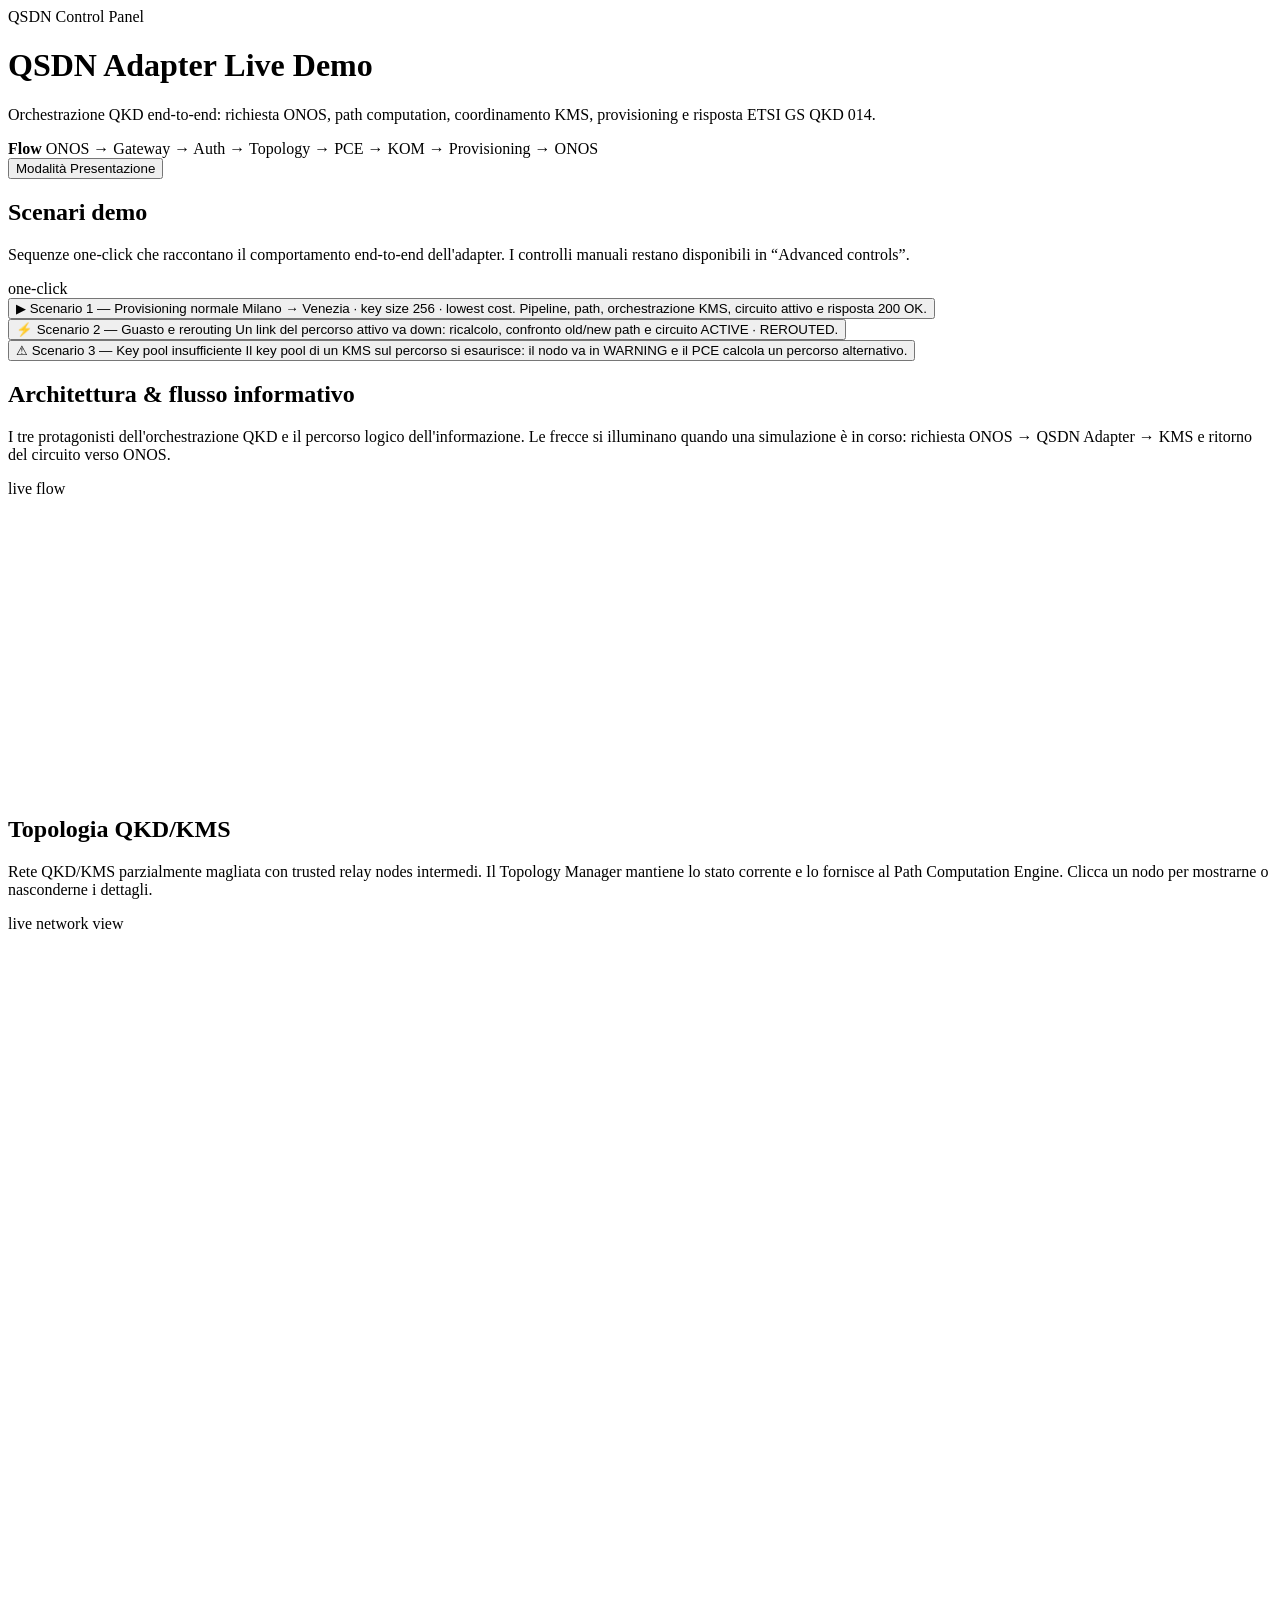
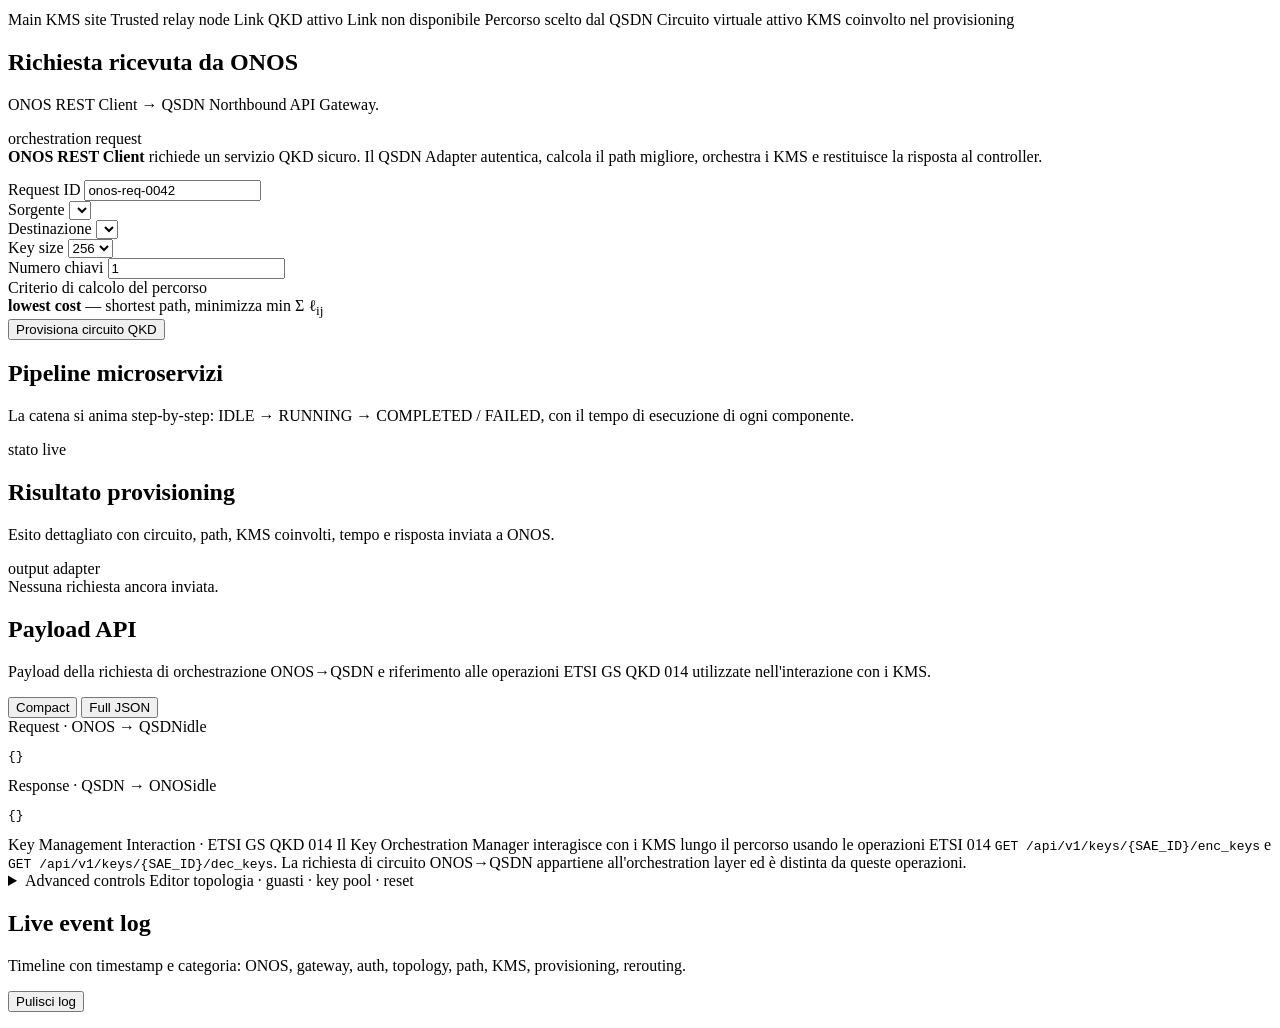
==== services/dashboard/app/index.html @ 10d17b2f "Initial commit" ====
<!DOCTYPE html>
<html lang="it">
<head>
<meta charset="utf-8">
<meta name="viewport" content="width=device-width, initial-scale=1">
<title>QSDN Adapter Live Demo</title>
<link rel="stylesheet" href="/static/dashboard.css">
</head>
<body>
  <div class="app-shell">
    <header class="hero">
      <div class="hero-main">
        <div class="eyebrow">QSDN Control Panel</div>
        <h1>QSDN Adapter Live Demo</h1>
        <p class="hero-lead">Orchestrazione QKD end-to-end: richiesta ONOS, path computation, coordinamento KMS, provisioning e risposta ETSI GS QKD 014.</p>
        <div class="hero-meta">
          <span class="meta-chip flow-chip"><strong>Flow</strong> ONOS → Gateway → Auth → Topology → PCE → KOM → Provisioning → ONOS</span>
        </div>
      </div>
      <div class="hero-side">
        <button id="presentationToggle" class="mode-btn" type="button" aria-pressed="false">
          <span class="mode-dot"></span><span class="mode-label">Modalità Presentazione</span>
        </button>
        <div id="statusBadges" class="status-strip" aria-label="Stato del sistema"></div>
      </div>
    </header>

    <section id="kpiGrid" class="kpi-grid" aria-label="Indicatori KPI"></section>

    <section class="panel scenarios-panel full-row">
      <div class="panel-head">
        <div>
          <h2 class="section-title">Scenari demo</h2>
          <p class="section-subtitle">Sequenze one-click che raccontano il comportamento end-to-end dell'adapter. I controlli manuali restano disponibili in “Advanced controls”.</p>
        </div>
        <div class="helper">one-click</div>
      </div>
      <div class="panel-body">
        <div class="scenario-cards">
          <button class="scenario-card s1" data-scenario="scenario-1" type="button">
            <span class="sc-icon">▶</span>
            <span class="sc-body">
              <span class="sc-title">Scenario 1 — Provisioning normale</span>
              <span class="sc-desc">Milano → Venezia · key size 256 · lowest cost. Pipeline, path, orchestrazione KMS, circuito attivo e risposta 200 OK.</span>
            </span>
          </button>
          <button class="scenario-card s2" data-scenario="scenario-2" type="button">
            <span class="sc-icon">⚡</span>
            <span class="sc-body">
              <span class="sc-title">Scenario 2 — Guasto e rerouting</span>
              <span class="sc-desc">Un link del percorso attivo va down: ricalcolo, confronto old/new path e circuito ACTIVE · REROUTED.</span>
            </span>
          </button>
          <button class="scenario-card s3" data-scenario="scenario-3" type="button">
            <span class="sc-icon">⚠</span>
            <span class="sc-body">
              <span class="sc-title">Scenario 3 — Key pool insufficiente</span>
              <span class="sc-desc">Il key pool di un KMS sul percorso si esaurisce: il nodo va in WARNING e il PCE calcola un percorso alternativo.</span>
            </span>
          </button>
        </div>
        <span id="scenarioRunFeedback" class="feedback scenario-run-feedback"></span>
      </div>
    </section>

    <section class="panel arch-panel full-row">
      <div class="panel-head">
        <div>
          <h2 class="section-title">Architettura & flusso informativo</h2>
          <p class="section-subtitle">I tre protagonisti dell'orchestrazione QKD e il percorso logico dell'informazione. Le frecce si illuminano quando una simulazione è in corso: richiesta ONOS → QSDN Adapter → KMS e ritorno del circuito verso ONOS.</p>
        </div>
        <div class="helper">live flow</div>
      </div>
      <div class="arch-frame">
        <svg id="archSvg" class="arch-svg" viewBox="0 0 1200 280" aria-label="Architettura e flusso QSDN"></svg>
      </div>
      <p id="archCaption" class="arch-caption"></p>
    </section>

    <main class="main-grid">
      <section class="panel topology-panel">
        <div class="panel-head">
          <div>
            <h2 class="section-title">Topologia QKD/KMS</h2>
            <p class="section-subtitle">Rete QKD/KMS parzialmente magliata con trusted relay nodes intermedi. Il Topology Manager mantiene lo stato corrente e lo fornisce al Path Computation Engine. Clicca un nodo per mostrarne o nasconderne i dettagli.</p>
          </div>
          <div class="helper">live network view</div>
        </div>
        <div class="topology-frame">
          <svg id="topologySvg" class="topology-svg" viewBox="0 0 1200 640" aria-label="Topologia QKD/KMS"></svg>
        </div>
        <div class="legend-row" aria-label="Legenda">
          <span class="legend-item"><i class="legend-node main"></i> Main KMS site</span>
          <span class="legend-item"><i class="legend-node relay"></i> Trusted relay node</span>
          <span class="legend-item"><i class="legend-line"></i> Link QKD attivo</span>
          <span class="legend-item"><i class="legend-line down"></i> Link non disponibile</span>
          <span class="legend-item"><i class="legend-line path"></i> Percorso scelto dal QSDN</span>
          <span class="legend-item"><i class="legend-line circuit"></i> Circuito virtuale attivo</span>
          <span class="legend-item"><i class="legend-dot involved"></i> KMS coinvolto nel provisioning</span>
        </div>
      </section>

      <aside class="stack">
        <section class="panel request-panel">
          <div class="panel-head">
            <div>
              <h2 class="section-title">Richiesta ricevuta da ONOS</h2>
              <p class="section-subtitle">ONOS REST Client → QSDN Northbound API Gateway.</p>
            </div>
            <div class="helper small-mono">orchestration request</div>
          </div>
          <div class="panel-body">
            <div class="request-callout"><strong>ONOS REST Client</strong> richiede un servizio QKD sicuro. Il QSDN Adapter autentica, calcola il path migliore, orchestra i KMS e restituisce la risposta al controller.</div>
            <div class="form-grid three" style="margin-top:14px">
              <div class="field wide">
                <label for="reqId">Request ID</label>
                <input id="reqId" type="text" value="onos-req-0042">
              </div>
              <div class="field">
                <label for="reqSource">Sorgente</label>
                <select id="reqSource"></select>
              </div>
              <div class="field">
                <label for="reqDest">Destinazione</label>
                <select id="reqDest"></select>
              </div>
              <div class="field">
                <label for="reqKeySize">Key size</label>
                <select id="reqKeySize">
                  <option value="128">128</option>
                  <option value="256" selected>256</option>
                  <option value="512">512</option>
                </select>
              </div>
              <div class="field">
                <label for="reqKeys">Numero chiavi</label>
                <input id="reqKeys" type="number" min="1" value="1">
              </div>
              <div class="field wide">
                <label>Criterio di calcolo del percorso</label>
                <div id="reqSla" class="static-field" data-sla="lowest_cost">
                  <strong>lowest cost</strong> — shortest path, minimizza <span class="mono">min&nbsp;Σ&nbsp;ℓ<sub>ij</sub></span>
                </div>
              </div>
            </div>
            <div class="action-row">
              <button id="provisionBtn">Provisiona circuito QKD</button>
              <span id="requestFeedback" class="feedback"></span>
            </div>
          </div>
        </section>

        <section class="panel pipeline-panel">
          <div class="panel-head">
            <div>
              <h2 class="section-title">Pipeline microservizi</h2>
              <p class="section-subtitle">La catena si anima step-by-step: IDLE → RUNNING → COMPLETED / FAILED, con il tempo di esecuzione di ogni componente.</p>
            </div>
            <div class="helper">stato live</div>
          </div>
          <div class="panel-body">
            <div id="pipelineStages" class="pipeline"></div>
          </div>
        </section>

        <section class="panel kom-panel" id="komPanel" hidden>
          <div class="panel-head">
            <div>
              <h2 class="section-title">KMS Orchestration</h2>
              <p class="section-subtitle">Il Key Orchestration Manager coordina esattamente i KMS attraversati dal percorso scelto dal PCE.</p>
            </div>
            <div class="helper">KOM → KMS</div>
          </div>
          <div class="panel-body">
            <div id="komNodes" class="kom-nodes"></div>
          </div>
        </section>
      </aside>
    </main>

    <section class="panel result-panel full-row">
      <div class="panel-head">
        <div>
          <h2 class="section-title">Risultato provisioning</h2>
          <p class="section-subtitle">Esito dettagliato con circuito, path, KMS coinvolti, tempo e risposta inviata a ONOS.</p>
        </div>
        <div class="helper">output adapter</div>
      </div>
      <div class="panel-body">
        <div id="resultArea" class="result-wrap">
          <div class="empty-state">Nessuna richiesta ancora inviata.</div>
        </div>
      </div>
    </section>

    <section class="panel reroute-panel full-row" id="reroutePanel" hidden>
      <div class="panel-head">
        <div>
          <h2 class="section-title">Rerouting</h2>
          <p class="section-subtitle">Confronto before / after del percorso a fronte di un evento di rete sul circuito attivo.</p>
        </div>
        <div class="helper">before / after</div>
      </div>
      <div class="panel-body">
        <div id="rerouteArea" class="reroute-wrap"></div>
      </div>
    </section>

    <section class="panel payload-panel full-row">
      <div class="panel-head">
        <div>
          <h2 class="section-title">Payload API</h2>
          <p class="section-subtitle">Payload della richiesta di orchestrazione ONOS→QSDN e riferimento alle operazioni ETSI GS QKD 014 utilizzate nell'interazione con i KMS.</p>
        </div>
        <div class="payload-toggle" role="group" aria-label="Vista payload">
          <button type="button" class="pill-toggle active" data-payload-view="compact">Compact</button>
          <button type="button" class="pill-toggle" data-payload-view="full">Full JSON</button>
        </div>
      </div>
      <div class="panel-body">
        <div class="payload-grid">
          <section class="payload-block">
            <div class="head"><span>Request · ONOS → QSDN</span><span id="requestJsonMeta" class="small-mono">idle</span></div>
            <pre id="requestJson">{}</pre>
          </section>
          <section class="payload-block">
            <div class="head"><span>Response · QSDN → ONOS</span><span id="responseJsonMeta" class="small-mono">idle</span></div>
            <pre id="responseJson">{}</pre>
          </section>
        </div>
        <div class="etsi-note">
          <span class="etsi-k">Key Management Interaction · ETSI GS QKD 014</span>
          <span class="etsi-body">Il Key Orchestration Manager interagisce con i KMS lungo il percorso usando le operazioni ETSI 014
            <code>GET /api/v1/keys/{SAE_ID}/enc_keys</code> e <code>GET /api/v1/keys/{SAE_ID}/dec_keys</code>.
            La richiesta di circuito ONOS→QSDN appartiene all'orchestration layer ed è distinta da queste operazioni.</span>
        </div>
      </div>
    </section>

    <details class="panel advanced-panel full-row" id="advancedControls">
      <summary>
        <span class="adv-summary-title">Advanced controls</span>
        <span class="adv-summary-hint">Editor topologia · guasti · key pool · reset</span>
      </summary>
      <div class="panel-body">
        <div class="scenario-grid">
          <div class="scenario-buttons">
            <button class="soft" data-scenario="restore-links">Ripristina tutti i link</button>
            <button class="soft" data-scenario="add-firenze">Aggiungi Firenze KMS</button>
            <button class="danger" data-scenario="reset-demo">Reset demo</button>
            <button class="soft" data-scenario="clear-log">Pulisci log</button>
          </div>

          <div class="editor-grid">
            <div class="form-grid three">
              <div class="field">
                <label for="faultLinkSource">Guasto link · da</label>
                <select id="faultLinkSource"></select>
              </div>
              <div class="field">
                <label for="faultLinkTarget">a</label>
                <select id="faultLinkTarget"></select>
              </div>
              <div class="field wide action-row" style="margin-top:0">
                <button id="toggleLinkBtn" class="soft">Abbatti / ripristina link</button>
                <span id="faultLinkFeedback" class="feedback"></span>
              </div>
            </div>

            <div class="form-grid three">
              <div class="field">
                <label for="poolNode">Key pool · nodo</label>
                <select id="poolNode"></select>
              </div>
              <div class="field">
                <label for="poolValue">Livello %</label>
                <input id="poolValue" type="number" min="0" max="100" step="1" value="8">
              </div>
              <div class="field wide action-row" style="margin-top:0">
                <button id="setPoolBtn" class="soft">Imposta key pool</button>
                <span id="poolFeedback" class="feedback"></span>
              </div>
            </div>

            <div class="form-grid">
              <div class="field wide">
                <label for="nodePicker">Aggiungi nodo KMS</label>
                <select id="nodePicker"></select>
              </div>
              <div class="field wide action-row" style="margin-top:0">
                <button id="addNodeBtn" class="success">Aggiungi nodo</button>
                <span id="nodeFeedback" class="feedback"></span>
              </div>
            </div>

            <div class="form-grid three">
              <div class="field">
                <label for="linkSource">Nuovo link · da</label>
                <select id="linkSource"></select>
              </div>
              <div class="field">
                <label for="linkTarget">a</label>
                <select id="linkTarget"></select>
              </div>
              <div class="field">
                <label for="linkCost">Costo</label>
                <input id="linkCost" type="number" min="1" step="1" value="1">
              </div>
              <div class="field wide action-row" style="margin-top:0">
                <button id="addLinkBtn" class="success">Aggiungi link</button>
                <span id="linkFeedback" class="feedback"></span>
              </div>
            </div>

            <div class="form-grid">
              <div class="field wide action-row" style="margin-top:0">
                <button id="resetTopologyBtn" class="ghost">Reset topologia</button>
                <span id="scenarioFeedback" class="feedback"></span>
              </div>
            </div>
          </div>
        </div>
      </div>
    </details>

    <section class="panel log-panel full-row">
      <div class="panel-head">
        <div>
          <h2 class="section-title">Live event log</h2>
          <p class="section-subtitle">Timeline con timestamp e categoria: ONOS, gateway, auth, topology, path, KMS, provisioning, rerouting.</p>
        </div>
        <button id="clearLogBtn" class="ghost">Pulisci log</button>
      </div>
      <div class="panel-body event-log-wrap">
        <ol id="eventLog" class="event-log" aria-label="Timeline eventi"></ol>
      </div>
    </section>
  </div>

  <script defer src="/static/dashboard.js"></script>
</body>
</html>
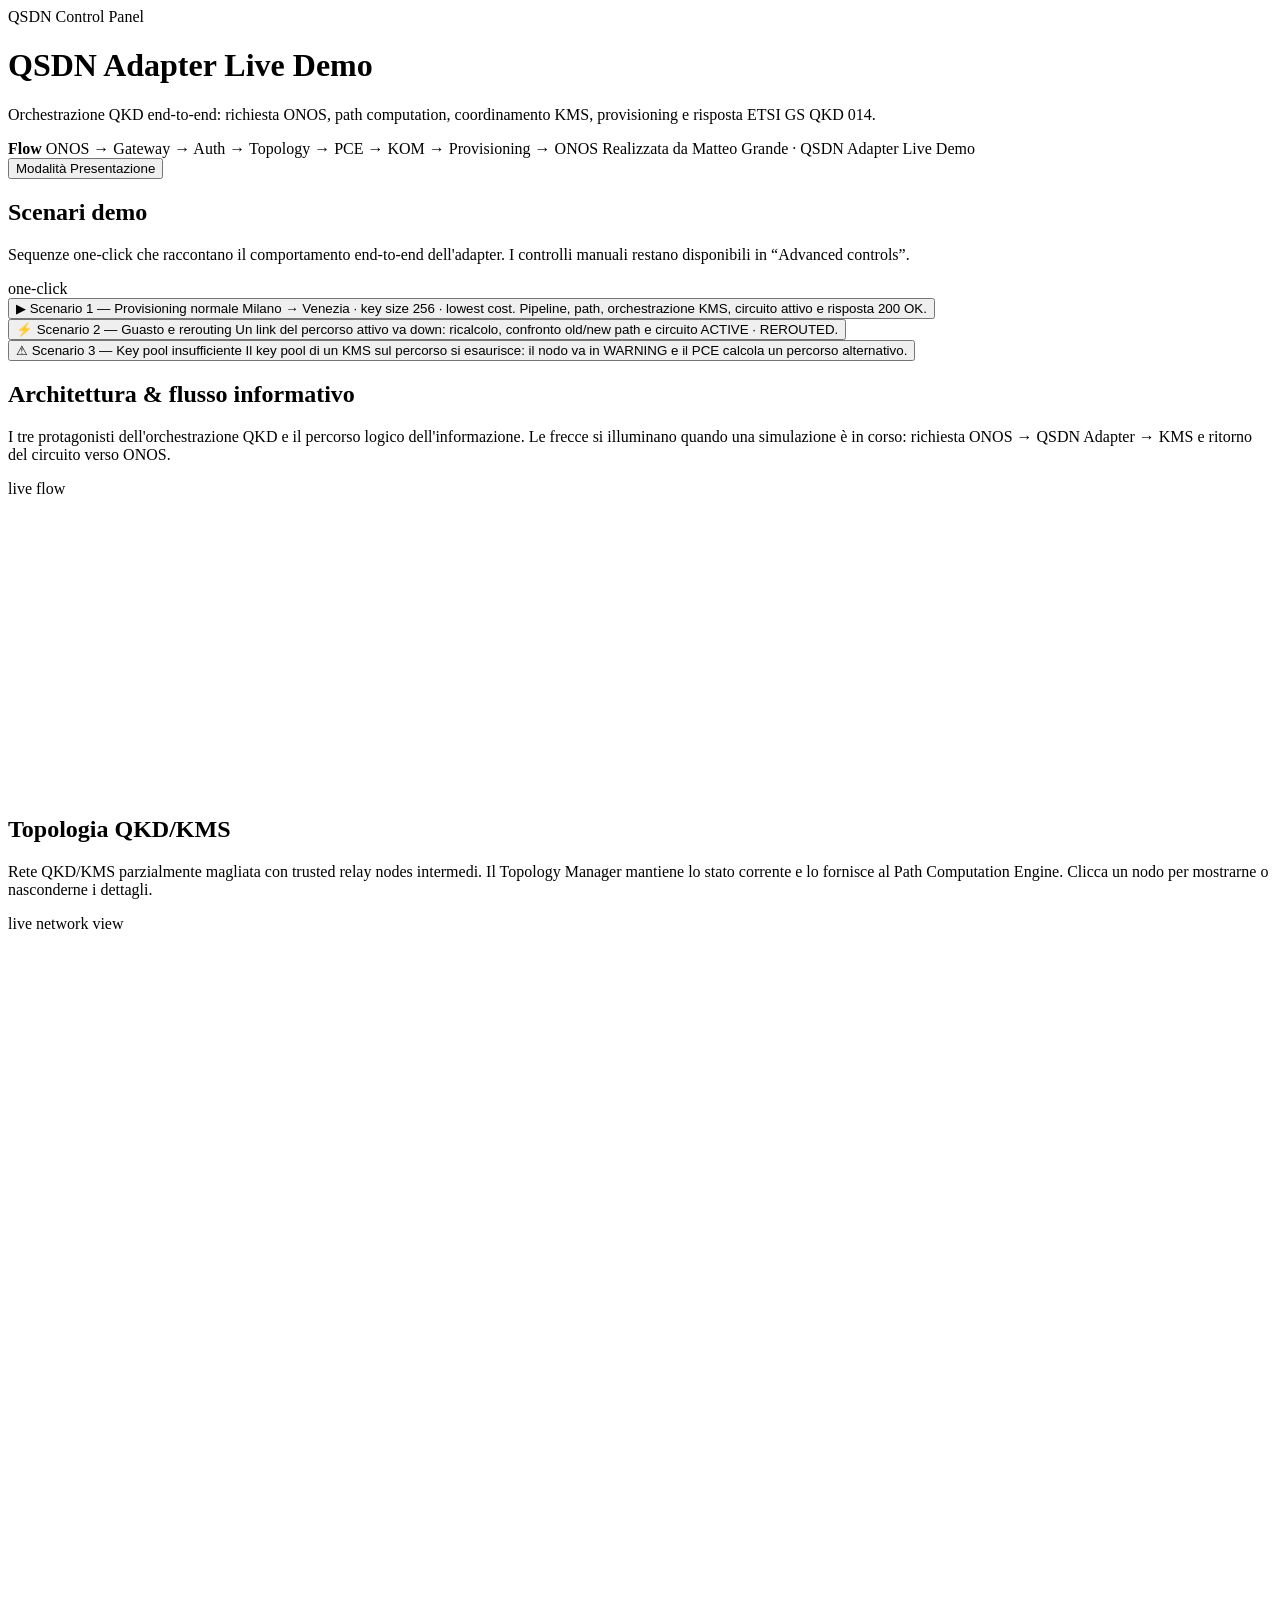
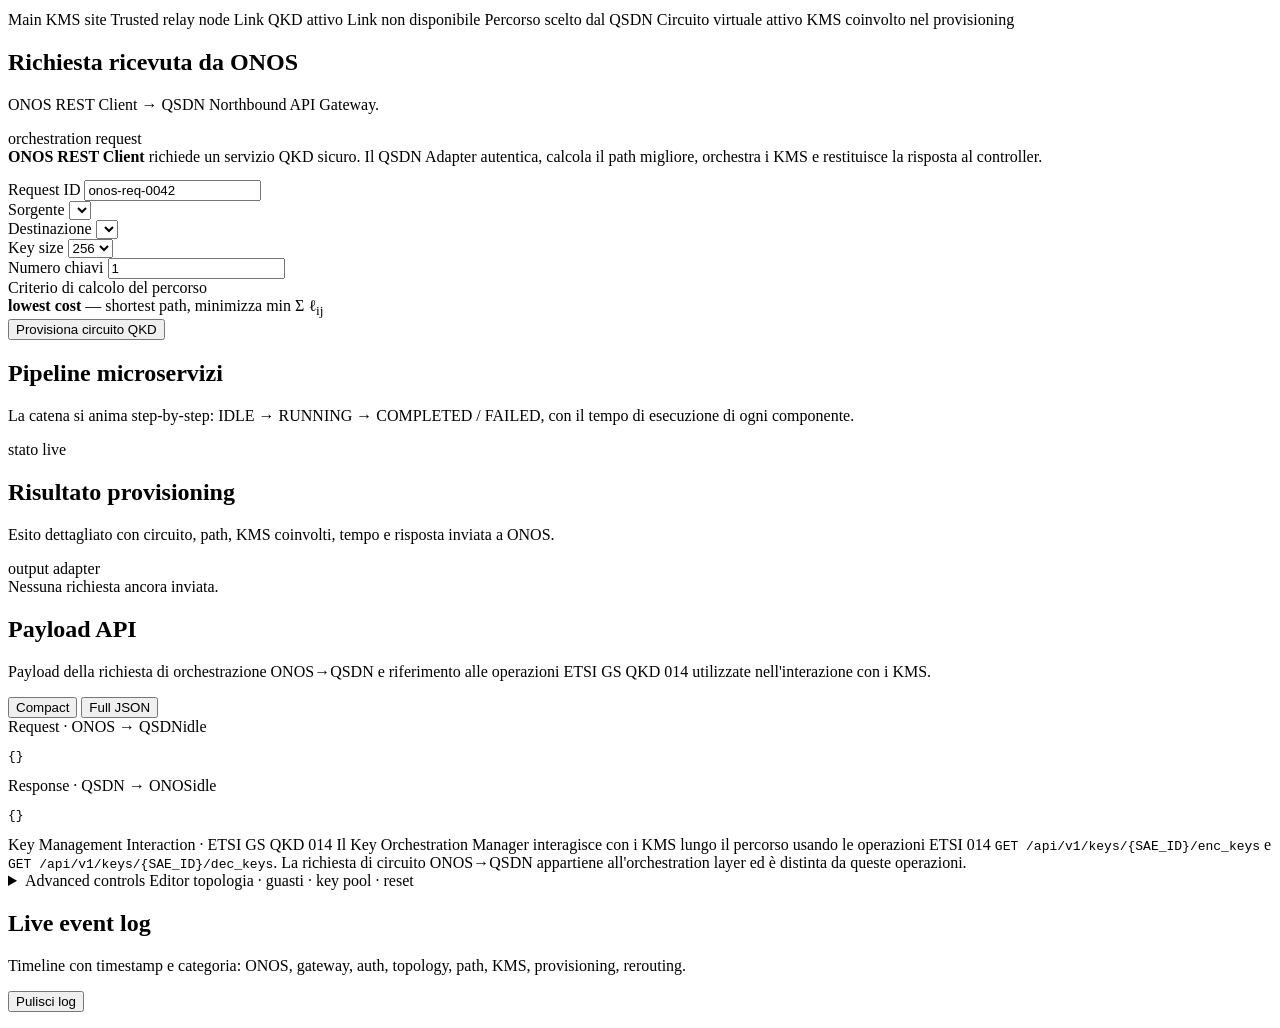
==== commit 40b58a10: "changes" ====
--- a/services/dashboard/app/index.html
+++ b/services/dashboard/app/index.html
@@ -15,6 +15,7 @@
         <p class="hero-lead">Orchestrazione QKD end-to-end: richiesta ONOS, path computation, coordinamento KMS, provisioning e risposta ETSI GS QKD 014.</p>
         <div class="hero-meta">
           <span class="meta-chip flow-chip"><strong>Flow</strong> ONOS → Gateway → Auth → Topology → PCE → KOM → Provisioning → ONOS</span>
+          <span class="meta-chip">Realizzata da Matteo Grande · QSDN Adapter Live Demo</span>
         </div>
       </div>
       <div class="hero-side">
